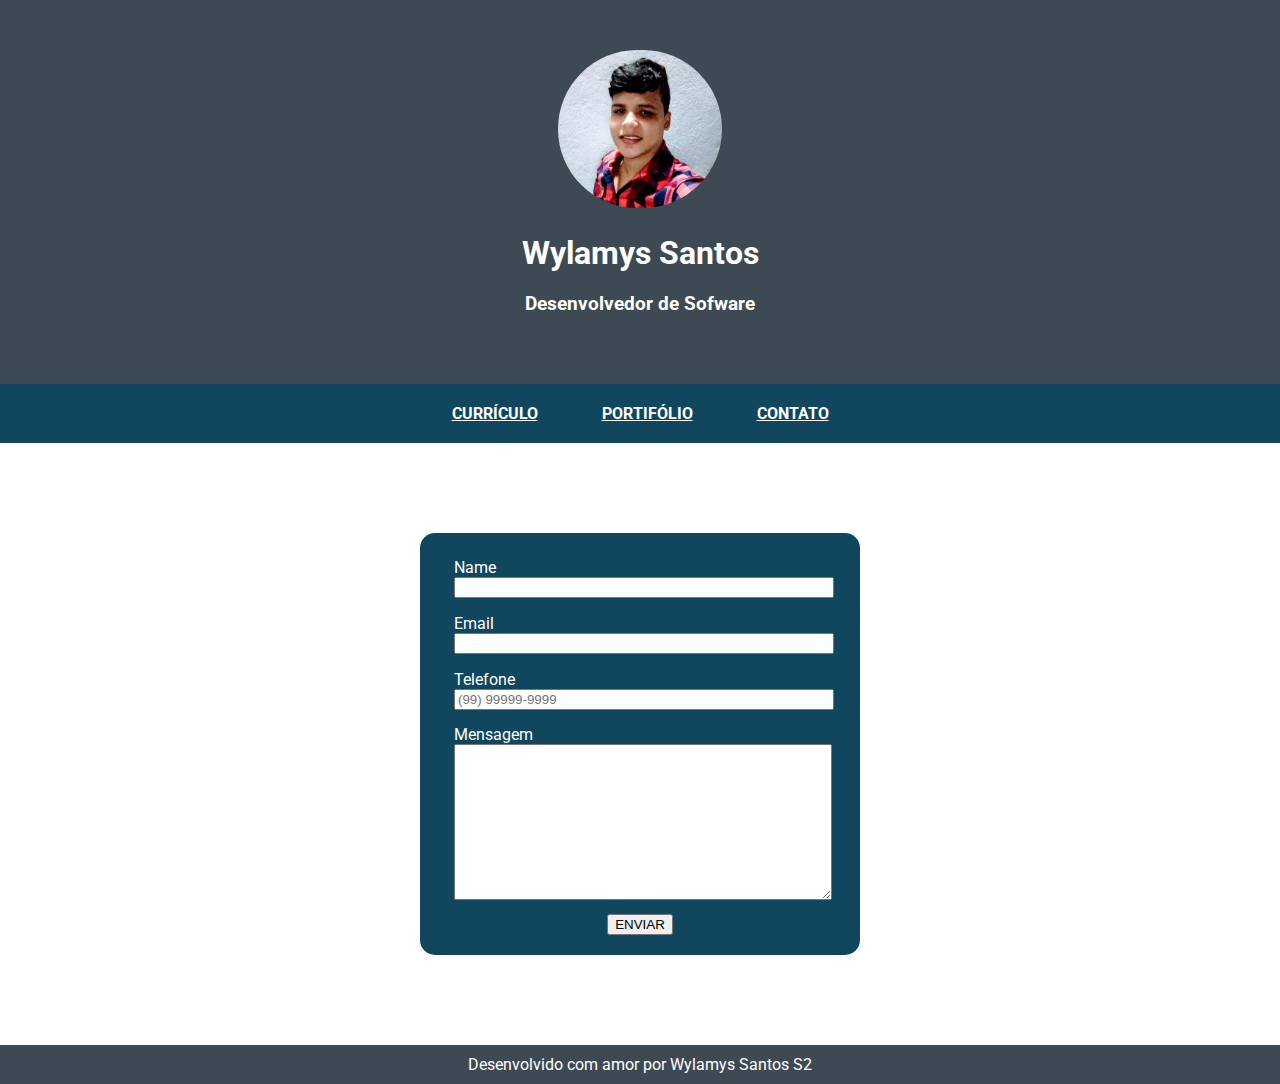
==== pages/contato.html @ ff1e4ce1 "adicinadas as paginas de portfolío.html contato.css style.css index.html" ====
<!DOCTYPE html>
<html lang="pt-br">
    
     <head>

      <meta http-equiv="Content-Type" content="text/html;charset=UTF-8">

        <title>Site pessoal de Wylamys</title>
        
        <meta name="description" content="Landing page pessoal do programador Wylamys. Aqui vocé encontrará informações do currículo e portifólio do desenvolvedor de sofware">
        <meta name="keywords" content="site, pessoal, landing, portfolio, currículo wylamys">

         <link rel="shortcut icon" href="../assets/favicon.ico" type="image/x-icon">

         <meta name="viewport" content="width=device-width, initial-scale=1.0">

        <link rel="stylesheet" href="../css/style.css">
        <link rel="stylesheet" href="../css/contato.css">
        <link href="https://fonts.googleapis.com/css2?family=Roboto:wght@400;500&display=swap" rel="stylesheet">
    </head>

     <body>
         <header>
            <img class="fotoDePerfil" src="../assets/wylamys imeg.jpeg" alt="">
            <h1>Wylamys Santos</h1>
            <h3>Desenvolvedor de Sofware</h3>
         </header>

         <nav>
             <ul>
                 <li class="butoon"><a href="../index.html">currículo</a></li>
                 <li class="butoon"><a href="portfolio.html">portifólio</a></li>
                 <li class="butoon"><a href="#">Contato</a></li>
             </ul>
         </nav>
         
        <main>
             
            <form action="">
                
              <fieldset>
                  <label for="input-name">Name</label>
                  <input type="text" name="input-name" id="input-name" required minlength="2">
              </fieldset>

              <fieldset>
                <label for="input-email">Email</label>
                <input type="email" name="input-email" id="input-email" required>
              </fieldset>

              <fieldset>
                <label for="input-tel">Telefone</label>
                <input type="tel" name="input-tel" id="input-tel" placeholder="(99) 99999-9999" required pattern="^^\(\d{2}\) \d{5}-\d{4}$" maxlength="15">
                
              
              </fieldset>

              <fieldset>
                <label for="input-msg">Mensagem</label>
                <textarea name="input-msg" id="input-msg" cols="30" rows="10"></textarea>
              </fieldset>

              <center>
                <input type="submit" value="ENVIAR" class="butoon">
              </center>
              

            </form>


        </main>

         <footer>Desenvolvido com amor por Wylamys Santos S2</footer>
     </body>
</html>
---- css/style.css ----
body {
   margin: 0;
   font-family: "Roboto", sans-serif;
}

header {
   padding: 50px;
}

header, footer {
   background-color: #3E4A53;
   text-align: center;
   color: #ffffff;
}

nav {
   background-color:#10465E;
   text-align: center;
}

nav ul {
   margin: 0;
   padding: 20px;
}

nav ul li {
   display: inline;
   padding: 30px;
}

nav ul li a {
   text-decoration: nome;
   font-weight: bold;
   text-transform: uppercase;
   color: #ffffff;
}



section {
   margin: 50px;
   padding: 50px;
   color: #ffffff;
   border-radius: 25px;
   background-color: #10465E;
}

footer {
   padding: 10px;
}


.button {
   border: 0;
   color: #515F69;
   padding: 25px;
}


.button:hover {
   cursor: pointer;
   color: #ffffff;
   background-color: #8697A6;
   
}

   

@media only screen and (max-width: 600px) {
   nav ul li {
      padding: 15px;
   }      
   
}

img{
   width: 164px;
   border-radius: 90px;
}

.fotoDePerfil{
   width: 164px;
}
---- css/contato.css ----
form {
    width: 400px;
    padding: 20px;
    margin: 90px auto;
    border-radius: 15px;
    background-color:#10465E;
}

form fieldset {
    border: 0;
    
}

form fieldset label {
    color: #ffffff;
    display: block;
    
}

form fieldset input, textarea {
    width: 100%;
}
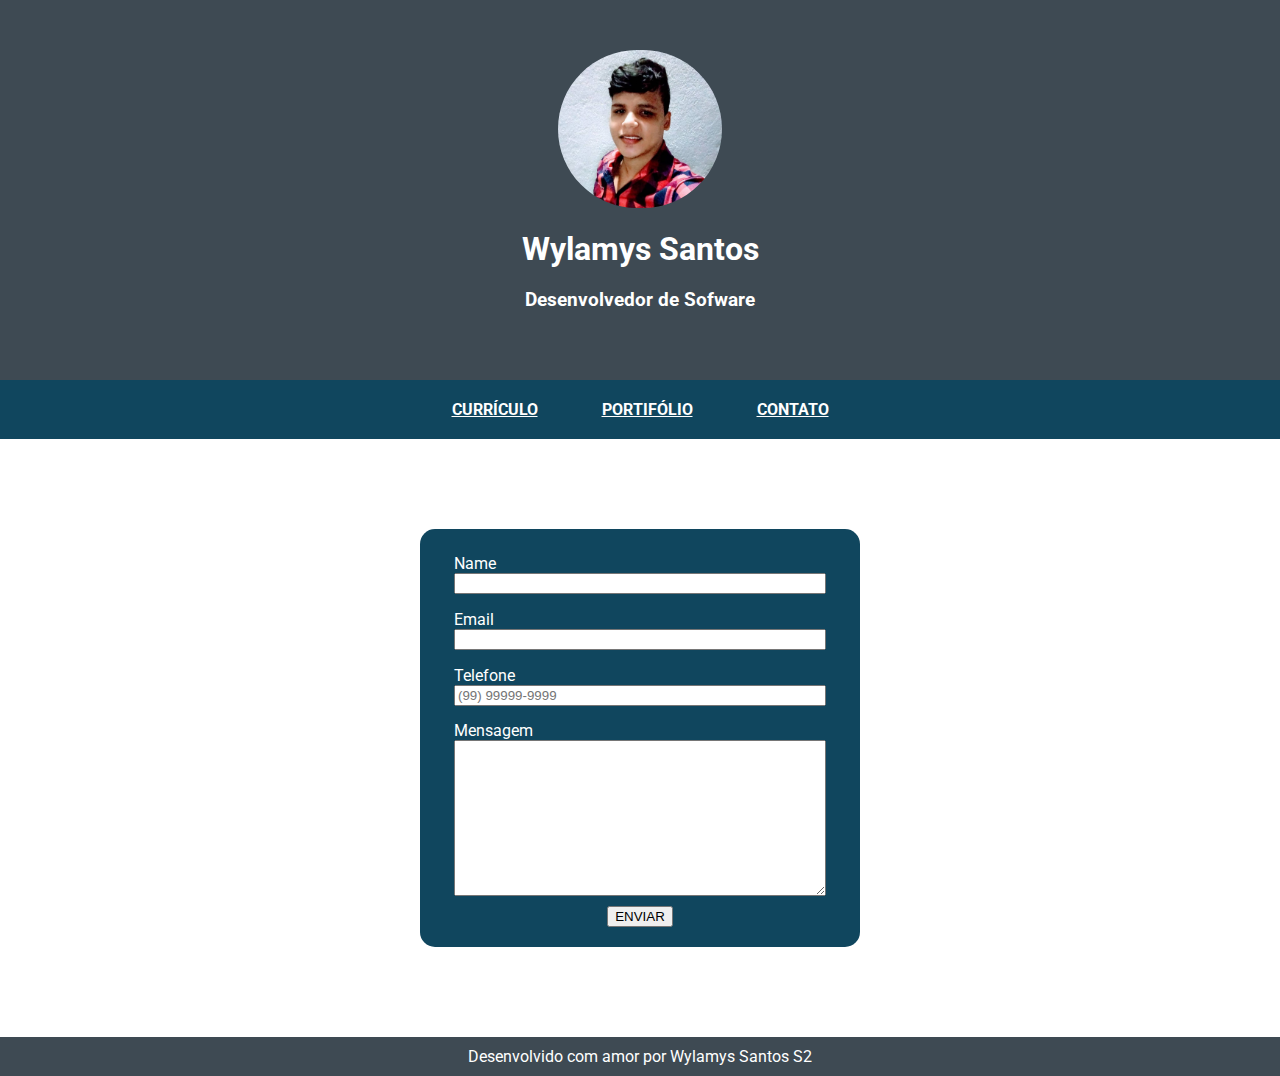
==== commit 7bc079c4: "adicionar as paginas contato.html" ====
--- a/pages/contato.html
+++ b/pages/contato.html
@@ -1,4 +1,3 @@
-<!DOCTYPE html>
 <html lang="pt-br">
     
      <head>
@@ -36,7 +35,7 @@
          
         <main>
              
-            <form action="">
+            <form onsubmit="event.preventDefault()">
                 
               <fieldset>
                   <label for="input-name">Name</label>
@@ -61,15 +60,16 @@
               </fieldset>
 
               <center>
-                <input type="submit" value="ENVIAR" class="butoon">
+                <input type="submit" value="ENVIAR" class="butoon" onclick="enviarFormulario()">
               </center>
               
 
             </form>
 
-
         </main>
 
          <footer>Desenvolvido com amor por Wylamys Santos S2</footer>
+
+         <script src="../scripts/scripts.js"></script>
      </body>
 </html>--- a/css/style.css
+++ b/css/style.css
@@ -64,6 +64,10 @@
    
 }
 
+.invalid {
+   border: 2px solid red;
+}
+
    
 
 @media only screen and (max-width: 600px) {
